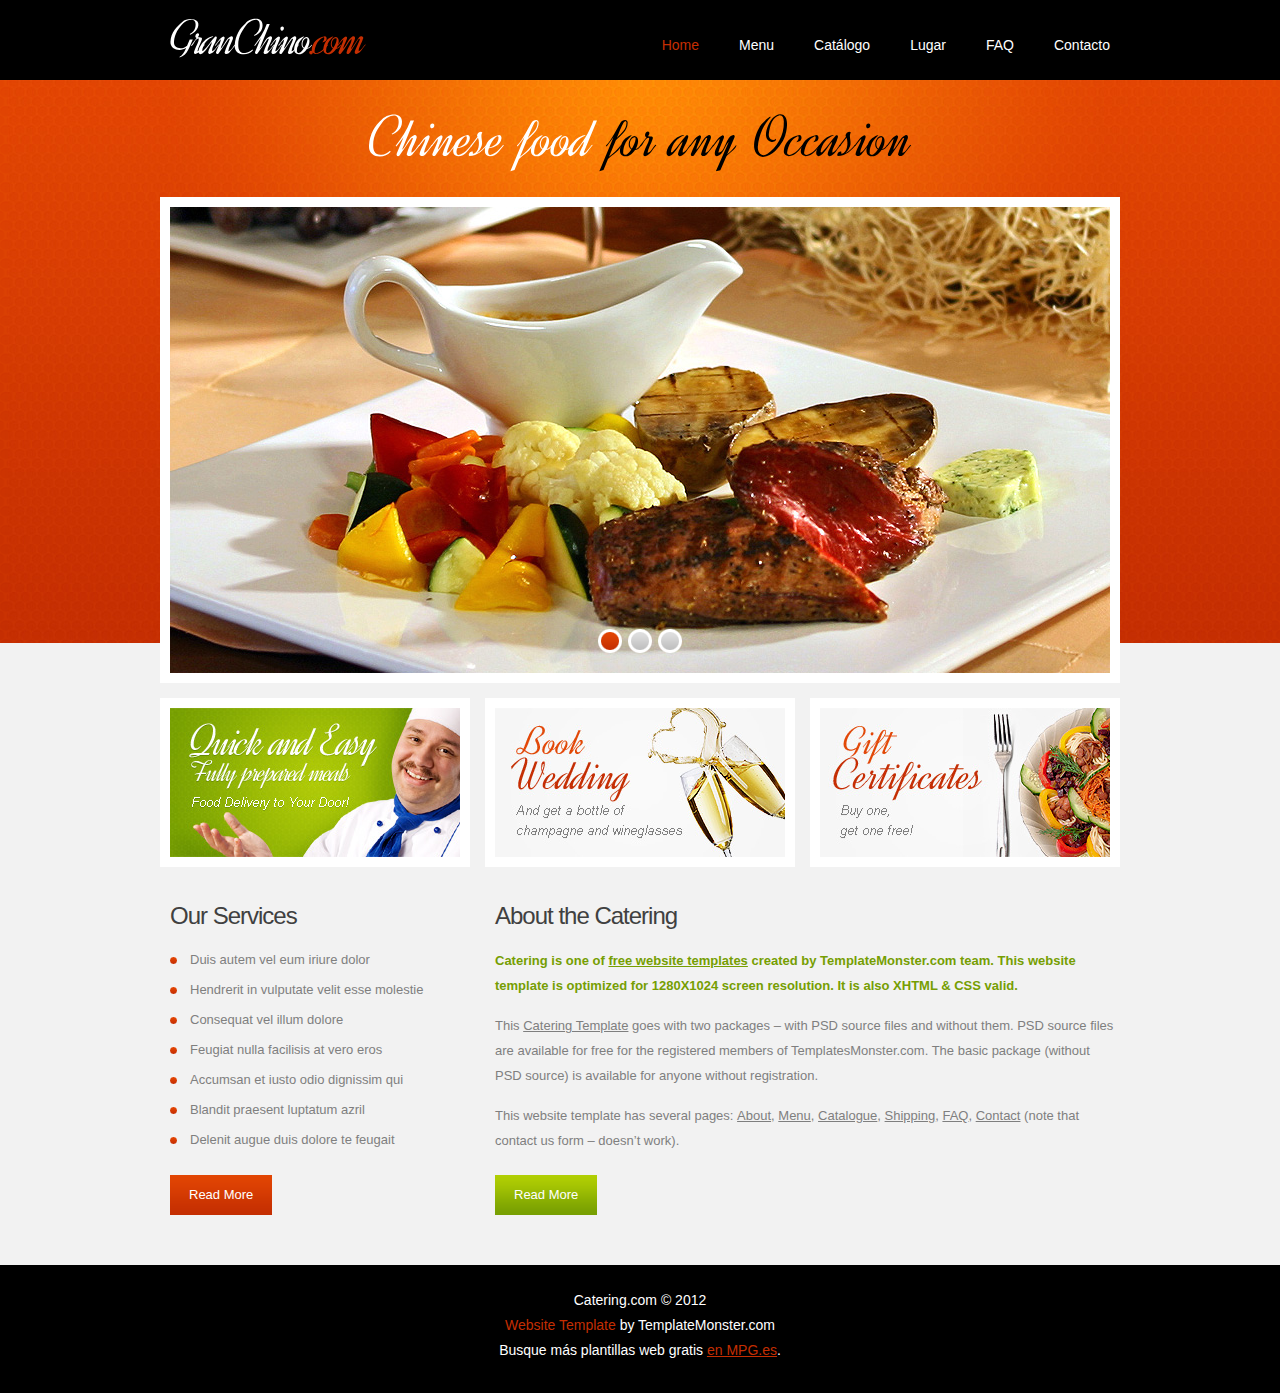
==== restaurante/templates/index.html @ fc42dd69 "render" ====
<!DOCTYPE html>
<html lang="en">
<head>
    <title>Gran Chino</title>
    <meta charset="utf-8">
    <link rel="stylesheet" href="css/reset.css" type="text/css" media="screen">
    <link rel="stylesheet" href="css/style.css" type="text/css" media="screen">
    <link rel="stylesheet" href="css/layout.css" type="text/css" media="screen"> 
    <script src="js/jquery-1.7.1.min.js" type="text/javascript"></script>
    <script src="js/cufon-yui.js" type="text/javascript"></script>
    <script src="js/cufon-replace.js" type="text/javascript"></script> 
    <script src="js/Dynalight_400.font.js" type="text/javascript"></script>
    <script src="js/FF-cash.js" type="text/javascript"></script>
    <script src="js/tms-0.3.js" type="text/javascript"></script>
    <script src="js/tms_presets.js" type="text/javascript"></script>
    <script src="js/jquery.easing.1.3.js" type="text/javascript"></script>
    <script src="js/jquery.equalheights.js" type="text/javascript"></script>    
	<!--[if lt IE 8]>
    <div style=' clear: both; text-align:center; position: relative;'>
        <a href="http://windows.microsoft.com/en-US/internet-explorer/products/ie/home?ocid=ie6_countdown_bannercode">
        	<img src="http://storage.ie6countdown.com/assets/100/images/banners/warning_bar_0000_us.jpg" border="0" height="42" width="820" alt="You are using an outdated browser. For a faster, safer browsing experience, upgrade for free today." />
        </a>
    </div>
	<![endif]-->
    <!--[if lt IE 9]>
   		<script type="text/javascript" src="js/html5.js"></script>
	<![endif]-->
</head>
<body id="page1">
	<!--==============================header=================================-->
    <header>
    	<div class="row-top">
        	<div class="main">
            	<div class="wrapper">
                	<h1><a href="index.html">GranChino<span>.com</span></a></h1>
                    <nav>
                        <ul class="menu">
                            <li><a class="active" href="index.html">Home</a></li>
                            <li><a href="menu.html">Menu</a></li>
                            <li><a href="catalogue.html">Catálogo</a></li>
                            <li><a href="shipping.html">Lugar</a></li>
                            <li><a href="faq.html">FAQ </a></li>
                            <li><a href="contact.html">Contacto</a></li>
                        </ul>
                    </nav>
                </div>
            </div>
        </div>
        <div class="row-bot">
        	<div class="row-bot-bg">
            	<div class="main">
                	<h2>Chinese food <span>for any Occasion</span></h2>
                    <div class="slider-wrapper">
                        <div class="slider">
                            <ul class="items">
                                <li>
                                    <img src="images/slider-img1.jpg" alt="" />
                                </li>
                                <li>
                                    <img src="images/slider-img2.jpg" alt="" />
                                </li>
                                <li>
                                    <img src="images/slider-img3.jpg" alt="" />
                                </li>
                            </ul>
                        </div>
                    </div>
                </div>
            </div>
        </div>
    </header>
    
	<!--==============================content================================-->
    <section id="content"><div class="ic"></div>
        <div class="main">
            <div class="wrapper img-indent-bot">
                <article class="col-1">
                	<a href="#"><img class="img-border" src="images/banner-1.jpg" alt=""></a>
                </article>
                <article class="col-1">
                	<a href="#"><img class="img-border" src="images/banner-2.jpg" alt=""></a>
                </article>
                <article class="col-2">
                	<a href="#"><img class="img-border" src="images/banner-3.jpg" alt=""></a>
                </article>
            </div>
            <div class="wrapper">
            	<article class="column-1">
                	<div class="indent-left">
                        <div class="maxheight indent-bot">
                            <h3>Our Services</h3>
                            <ul class="list-1">
                                <li><a href="#">Duis autem vel eum iriure dolor</a></li>
                                <li><a href="#">Hendrerit in vulputate velit esse molestie </a></li>
                                <li><a href="#">Consequat vel illum dolore</a></li>
                                <li><a href="#">Feugiat nulla facilisis at vero eros</a></li>
                                <li><a href="#">Accumsan et iusto odio dignissim qui</a></li>
                                <li><a href="#">Blandit praesent luptatum azril</a></li>
                                <li><a href="#">Delenit augue duis dolore te feugait</a></li>
                            </ul>
                        </div>
                        <a class="button-1" href="#">Read More</a>
                    </div>
                </article>
                <article class="column-2">
                	<div class="maxheight indent-bot">
                        <h3 class="p1">About the Catering</h3>
                        <h6 class="p2">Catering is one of <a class="color-3" href="http://blog.templatemonster.com/free-website-templates/" target="_blank">free website templates</a> created by TemplateMonster.com team. This website template is optimized for 1280X1024 screen resolution. It is also XHTML &amp; CSS valid.</h6>
                        <p class="p2">This <a href="http://blog.templatemonster.com/2012/01/23/free-website-template-jquery-slider-food-delivery-project/" target="_blank">Catering Template</a> goes with two packages – with PSD source files and without them. PSD source files are available for free for the registered members of TemplatesMonster.com. The basic package (without PSD source) is available for anyone without registration.</p>
                        This website template has several pages: <a href="index.html">About</a>, <a href="menu.html">Menu</a>, <a href="catalogue.html">Catalogue</a>, <a href="shipping.html">Shipping</a>, <a href="faq.html">FAQ</a>, <a href="contact.html">Contact</a> (note that contact us form – doesn’t work).
                    </div>
                    <a class="button-2" href="#">Read More</a>
                </article>
            </div>
        </div>
    </section>
    
	<!--==============================footer=================================-->
    <footer>
        <div class="main">
        	<div class="aligncenter">
            	<span>Catering.com &copy; 2012</span>
                <a rel="nofollow" class="link" target="_blank" href="http://www.templatemonster.com/">Website Template</a> by TemplateMonster.com<br>Busque m&aacute;s plantillas web gratis <a href="http://www.mejoresplantillasgratis.es" target="_blank">en MPG.es</a>.
            </div>
        </div>
    </footer>
    <script type="text/javascript"> Cufon.now(); </script>
    <script type="text/javascript">
		$(window).load(function() {
			$('.slider')._TMS({
				duration:1000,
				easing:'easeOutQuint',
				preset:'slideDown',
				slideshow:7000,
				banners:false,
				pauseOnHover:true,
				pagination:true,
				pagNums:false
			});
		});
    </script>
</body>
</html>
---- restaurante/templates/css/style.css ----
/* Getting the new tags to behave */
article, aside, audio, canvas, command, datalist, details, embed, figcaption, figure, footer, header, hgroup, keygen, meter, nav, output, progress, section, source, video {display:block;}
mark, rp, rt, ruby, summary, time {display:inline;}

/* Global properties ======================================================== */
html {width:100%;}
body {font-family:Arial, Helvetica, sans-serif;font-size:100%; color:#7f7f7f;min-width:960px;background:#000}
.ic {border:0;float:right;background:#fff;color:#f00;width:50%;line-height:10px;font-size:10px;margin:-220% 0 0 0;overflow:hidden;padding:0}
.bg {width:100%; background:url(../images/bg-top.jpg) center 0 no-repeat;}

.main {
	width:960px; 	
	padding:0;
	margin:0 auto;
	font-size:13px;
	line-height:25px;
}
.container {
	width:940px; 	
	padding:0;
	margin:0 auto;
}

a {color:#7f7f7f; outline:none;}
a:hover {text-decoration:none;}

.col-1, .col-2,
.column-1, .column-2 {float:left;}

.wrapper {width:100%; overflow:hidden;}
.extra-wrap {overflow:hidden;}
.clear {
	clear: both;
	display: block;
	overflow: hidden;
	visibility: hidden;
	width: 0;
	height: 0;
}
 
p {margin-bottom:18px;}
.p1 {margin-bottom:8px;}
.p2 {margin-bottom:15px;}
.p3 {margin-bottom:30px;}
.p4 {margin-bottom:40px;}
.p5 {margin-bottom:50px;}

.reg {text-transform:uppercase;}

.fleft {float:left;}
.fright {float:right;}

.alignright {text-align:right;}
.aligncenter {text-align:center;}

.it {font-style:italic;}

.color-1 {color:#fff;}
.color-2 {color:#c42e02;}
.color-3 {color:#769e02 !important;}

.img-border {border:10px solid #fff;}

/*********************************boxes**********************************/
.indent {padding:20px;}
.indent-left {padding-left:10px;}
.indent-right {padding-right:50px;}

.indent-bot {margin-bottom:20px;}
.indent-bot2 {margin-bottom:30px;}
.indent-bot3 {margin-bottom:45px;}

.prev-indent-bot {margin-bottom:10px;}
.img-indent-bot {margin-bottom:25px;}
.margin-bot {margin-bottom:35px;}

.img-indent {float:left; margin:0 30px 0px 0;}	
.img-indent2 {float:left; margin:0 13px 0px 0;}	
.img-indent-r {float:right; margin:0 0px 0px 40px;}	

.buttons a:hover {cursor:pointer;}

.menu li a,
.list-1 li a,
.link,
.button-1,
.button-2,
h1 a {text-decoration:none;}	

/*********************************header*************************************/
header {
	width:100%;
	background:#f2f2f2;
	position:relative; 
	z-index:2;
}

.row-top {
	width:100%;
	padding:10px 0;
	background:#000;
}

h1 {
	padding:0px 0 0 10px; 
	float:left;
}
	h1 a {
		display:inline-block;
		font-size:50px;
		font-weight:normal;
		line-height:1.4em;
		color:#fff;
		letter-spacing:-3px;
		margin-top:-10px;
	}
		h1 a span {color:#c52e02}
		
h2 {
	font-size:60px;
	font-weight:normal;
	line-height:108px;
	color:#fff;
	text-align:center;
}
	h2 span {color:#000;}
	#page1 h2 {margin-bottom:9px;}
	
/***** menu *****/
.menu {
	padding:26px 10px 0 0; 
	float:right;
}
.menu li {
	float:left;
	padding-left:40px;
}
.menu li a { 
	font-size:14px; 
	line-height:18px; 
	padding:0; 
	color:#fff; 
}
.menu li a.active,
.menu > li > a:hover {color:#c52e02;}

.row-bot {
	width:100%;
	background:url(../images/row-bot-tail.gif) center top repeat-x;
}
.row-bot-bg {
	width:100%;
	min-height:122px;
	background:url(../images/row-bot-bg.jpg) center top no-repeat;
}

/***** slider *****/
.slider-wrapper {
	width:940px;
	height:466px;
	padding:10px;
	background:#fff;
	overflow:hidden;
}
.slider {
	width:940px;
	height:466px;
}
.items {display:none;}

.pagination {
	position:absolute;
	left:427px;
	bottom:19px;
	z-index:99;
}
	.pagination li {
		float:left;
		padding-right:4px;
	}
	.pagination a {
		display:block;
		width:26px;
		height:26px;
		background:url(../images/slider-pagination.png) right top no-repeat;
		cursor:pointer;
	}
	.pagination li.current a {cursor:default;}
	.pagination li.current a,
	.pagination a:hover {background-position:left top;}

/*********************************content*************************************/
#content {
	width:100%; 
	padding:15px 0 50px;
	background:#f2f2f2;
	position:relative;
	z-index:1;
}

.spacer-1 {
	width:100%; 
	background:url(../images/pic-1.gif) 217px 0 repeat-y;
}

h3 {
	font-size:24px; 
	line-height:2em; 
	color:#404040;
	font-weight:normal;
	letter-spacing:-1px;
	margin-bottom:5px;
}
h5 {margin-bottom:2px;}
h6 {color:#769e02;}

.border-bot {
	width:100%; 
	padding-bottom:20px; 
	background:url(../images/pic-1.gif) 0 bottom repeat-x;
}

.box {
	width:100%; 
	background:url(../images/box-tail.gif) 0 0 repeat-x;
}

.button-1 {
	display:inline-block; 
	padding:12px 19px;
	font-size:13px;
	line-height:1.23em;
	color:#fff; 
	background:url(../images/button1-tail.gif) 0 0 repeat-x #c42e02;
	cursor:pointer;
}
.button-1:hover {background:#c42e02;}

.button-2 {
	display:inline-block; 
	padding:12px 19px;
	font-size:13px;
	line-height:1.23em;
	color:#fff; 
	background:url(../images/button2-tail.gif) 0 0 repeat-x #779f02;
	cursor:pointer;
}
.button-2:hover {background:#779f02;}

.list-1 li {
	line-height:18px; 
	padding:6px 0 6px 20px; 
	background:url(../images/marker-1.png) 0 12px no-repeat;
}
	.list-1 a {
		display:inline-block;
		color:#7f7f7f;
	}
	.list-1 a:hover {color:#d53a03; text-decoration:underline;}
	.list-1 span {display:block; line-height:25px; padding:8px 0 17px;}
	.list-1 strong {display:block;}
	
.list-2 {width:270px;}
.list-2 dt {font-weight:bold; margin-bottom:5px;}
.list-2 dt,
.list-2 dd {width:100%; overflow:hidden;}
.list-2 em {font-style:normal; float:left;}
.list-2 span {float:right; text-align:right; width:auto; font-weight:normal;}
.list-2 dt span {font-weight:bold;}

.price-list li {
	overflow: hidden; 
	vertical-align: top;
	line-height: 18px;
	padding:6px 0 6px 20px;
	background:url(../images/marker-2.png) 0 12px no-repeat;
}
	.price-list strong {
		display: block; 
		overflow: hidden;
	}
	.price-list span {
		float: right;
		color: #7f7f7f;
	}
	.price-list a {
		float: left;
		text-decoration: none;
		color: #7f7f7f;
	}
	.price-list a:hover {color:#81a60b; text-decoration:underline;}

.link:hover {text-decoration:underline;} 

.link-1 {
	display:inline-block; 
	font-size:14px; 
	padding-right:8px; 
	background:url(../images/marker-3.gif) right 8px no-repeat;
}
.link-1:hover {color:#fff;} 

.text-1 {font-size:14px;} 

dl span {float:left; width:96px; font-weight:bold;}

/***** bx-slider *****/
.bx-wrapper {overflow:hidden; position:relative;}
	#page2 .bx-wrapper {width:450px !important; height:545px;}
	#page3 .bx-wrapper {width:940px !important; height:752px;}
.bx-window {height:510px; overflow:hidden; width:100%; position:relative;}
	#page3 .bx-window {height:710px;}
#slider {
	width:100%;
	height:510px;
	overflow:hidden;
}
#slider > div {
	overflow:hidden;
	width:160px;
	height:510px;
}
#slider-2 > div {
	overflow:hidden;
	width:240px;
	height:710px;
}
#slider figure {margin-bottom:8px;}
#slider-2 figure {margin-bottom:17px;}
#slider-2 h5 {margin-bottom:5px}
.bx-next {
	display:inline-block;
	font-size:19px;
	line-height:1.2em;
	color:#72ad1a;
	text-transform:capitalize;
	text-decoration:none;
	position:absolute;
	z-index:99;
	left:63px;
	bottom:4px;
}
.bx-prev {display:none !important;}

.bx-pager {padding:16px 0 0 0; text-align:center;}
	#page3 .bx-pager {text-align:right; padding:23px 20px 0 0;}
.pager-link {
	display:inline-block;
	color:#c42e02;
	margin-right:12px;
	cursor:pointer;
	text-decoration:none;
}
.pager-link:hover, 
.pager-active{color:#7f7f7f;}
.pager-active {cursor:default;}


/***** Lightbox image *****/
.lightbox-image {
	position:relative;
	z-index:1;
	overflow:hidden;
	display:inline-block;
	cursor:pointer;
	}
	.lightbox-image img {
		position:relative;
		z-index:1;
	}
	.lightbox-image span {
		display:inline-block;
		position:absolute;
		left:0px;
		top:-100%;
		width:100%;
		height:100%;
		background:url(../images/magnify.png) no-repeat 50% 50%;
		z-index:2;
		padding:0;
	}

/***** contact form *****/
#contact-form {
	display:block;
	width:100%;
}
	#contact-form label {
		display:block; 
		height:30px; 
		overflow:hidden;
	}
	#contact-form input {
		float:left; 
		width:232px; 
		font-size:12px; 
		line-height:1.25em;
		color:#808080;
		padding:2px 10px; 
		margin:0; 
		font-family:Arial, Helvetica, sans-serif; 
		border:1px solid #ededed;
		background:#fff;
		outline:none;
	}
	#contact-form textarea {
		float:left;
		height:204px; 
		width:474px;
		max-height:204px; 
		max-width:474px;
		font-size:12px; 
		line-height:1.25em;
		color:#808080;
		padding:5px 10px; 
		margin:0; 
		font-family:Arial, Helvetica, sans-serif; 
		border:1px solid #ededed;
		background:#fff;
		overflow:auto;
		outline:none;
	}
.text-form {
	float:left; 
	display:block; 
	line-height:24px;
	width:115px; 
}

.buttons {padding:10px 0 0 0; text-align:right;}
.buttons a {margin-left:6px; padding:12px 35px;}
		
/****************************footer************************/
footer {
	width:100%; 
	padding:23px 0 30px;
	color:#fff;
}
	footer a {color:#c42e02;}
	footer span {display:block;}
	footer .main {font-size:14px; line-height:25px;}

.list-services {
	padding:0;
}
	.list-services li {
		float:left; 
		padding:0 0 0 10px;
	}
---- restaurante/templates/css/layout.css ----
/**********index.html************/
#page1 .col-1 {width:310px; margin-right:15px;}
#page1 .col-2 {width:310px;}
#page1 .column-1 {width:310px; margin-right:25px;}
#page1 .column-2 {width:620px;}

/**********menu.html************/
#page2 #content {padding:25px 0 48px;}
#page2 .col-1 {width:460px; margin-right:50px;}
#page2 .col-2 {width:440px;}
#page2 .column-1 {width:310px; margin-right:25px;}
#page2 .column-2 {width:620px;}

/**********catalogue.html************/
#page3 #content {padding:25px 0 48px;}

/**********shipping.html************/
#page4 #content {padding:25px 0 42px;}
#page4 .col-1 {width:290px; margin-right:50px;}
#page4 .col-2 {width:610px;}

/**********faq.html************/
#page5 #content {padding:25px 0 20px;}

/**********contact.html************/
#page6 #content {padding:25px 0 42px;}
#page6 .col-1 {width:290px; margin-right:50px;}
#page6 .col-2 {width:610px;}
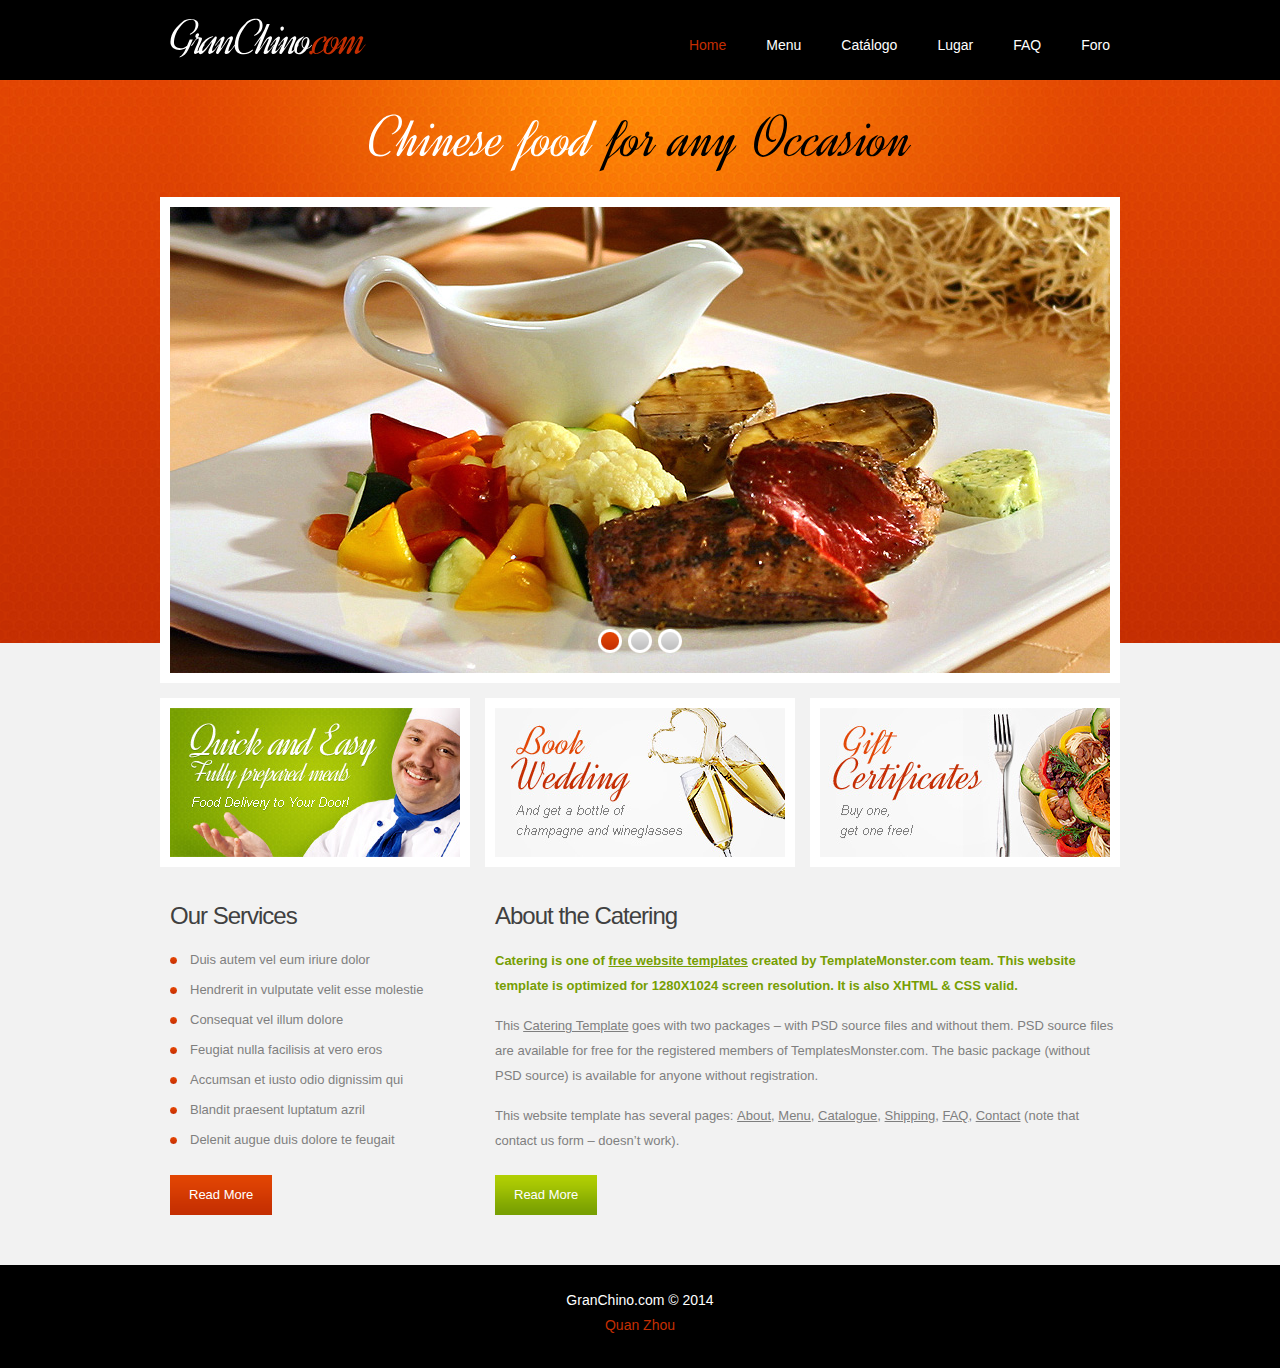
==== commit ca887152: "mapa" ====
--- a/restaurante/templates/index.html
+++ b/restaurante/templates/index.html
@@ -3,27 +3,27 @@
 <head>
     <title>Gran Chino</title>
     <meta charset="utf-8">
-    <link rel="stylesheet" href="css/reset.css" type="text/css" media="screen">
-    <link rel="stylesheet" href="css/style.css" type="text/css" media="screen">
-    <link rel="stylesheet" href="css/layout.css" type="text/css" media="screen"> 
-    <script src="js/jquery-1.7.1.min.js" type="text/javascript"></script>
-    <script src="js/cufon-yui.js" type="text/javascript"></script>
-    <script src="js/cufon-replace.js" type="text/javascript"></script> 
-    <script src="js/Dynalight_400.font.js" type="text/javascript"></script>
-    <script src="js/FF-cash.js" type="text/javascript"></script>
-    <script src="js/tms-0.3.js" type="text/javascript"></script>
-    <script src="js/tms_presets.js" type="text/javascript"></script>
-    <script src="js/jquery.easing.1.3.js" type="text/javascript"></script>
-    <script src="js/jquery.equalheights.js" type="text/javascript"></script>    
+    <link rel="stylesheet" href="../templates/css/reset.css" type="text/css" media="screen">
+    <link rel="stylesheet" href="../templates/css/style.css" type="text/css" media="screen">
+    <link rel="stylesheet" href="../templates/css/layout.css" type="text/css" media="screen"> 
+    <script src="../templates/js/jquery-1.7.1.min.js" type="text/javascript"></script>
+    <script src="../templates/js/cufon-yui.js" type="text/javascript"></script>
+    <script src="../templates/js/cufon-replace.js" type="text/javascript"></script> 
+    <script src="../templates/js/Dynalight_400.font.js" type="text/javascript"></script>
+    <script src="../templates/js/FF-cash.js" type="text/javascript"></script>
+    <script src="../templates/js/tms-0.3.js" type="text/javascript"></script>
+    <script src="../templates/js/tms_presets.js" type="text/javascript"></script>
+    <script src="../templates/js/jquery.easing.1.3.js" type="text/javascript"></script>
+    <script src="../templates/js/jquery.equalheights.js" type="text/javascript"></script>    
 	<!--[if lt IE 8]>
     <div style=' clear: both; text-align:center; position: relative;'>
         <a href="http://windows.microsoft.com/en-US/internet-explorer/products/ie/home?ocid=ie6_countdown_bannercode">
-        	<img src="http://storage.ie6countdown.com/assets/100/images/banners/warning_bar_0000_us.jpg" border="0" height="42" width="820" alt="You are using an outdated browser. For a faster, safer browsing experience, upgrade for free today." />
+        	<img src="../templates/http://storage.ie6countdown.com/assets/100/images/banners/warning_bar_0000_us.jpg" border="0" height="42" width="820" alt="You are using an outdated browser. For a faster, safer browsing experience, upgrade for free today." />
         </a>
     </div>
 	<![endif]-->
     <!--[if lt IE 9]>
-   		<script type="text/javascript" src="js/html5.js"></script>
+   		<script type="text/javascript" src="../templates/js/html5.js"></script>
 	<![endif]-->
 </head>
 <body id="page1">
@@ -38,9 +38,9 @@
                             <li><a class="active" href="index.html">Home</a></li>
                             <li><a href="menu.html">Menu</a></li>
                             <li><a href="catalogue.html">Catálogo</a></li>
-                            <li><a href="shipping.html">Lugar</a></li>
+                            <li><a href="lugar.html">Lugar</a></li>
                             <li><a href="faq.html">FAQ </a></li>
-                            <li><a href="contact.html">Contacto</a></li>
+                            <li><a href="foro.html">Foro</a></li>
                         </ul>
                     </nav>
                 </div>
@@ -54,13 +54,13 @@
                         <div class="slider">
                             <ul class="items">
                                 <li>
-                                    <img src="images/slider-img1.jpg" alt="" />
+                                    <img src="../templates/images/slider-img1.jpg" alt="" />
                                 </li>
                                 <li>
-                                    <img src="images/slider-img2.jpg" alt="" />
+                                    <img src="../templates/images/slider-img2.jpg" alt="" />
                                 </li>
                                 <li>
-                                    <img src="images/slider-img3.jpg" alt="" />
+                                    <img src="../templates/images/slider-img3.jpg" alt="" />
                                 </li>
                             </ul>
                         </div>
@@ -75,13 +75,13 @@
         <div class="main">
             <div class="wrapper img-indent-bot">
                 <article class="col-1">
-                	<a href="#"><img class="img-border" src="images/banner-1.jpg" alt=""></a>
+                	<a href="#"><img class="img-border" src="../templates/images/banner-1.jpg" alt=""></a>
                 </article>
                 <article class="col-1">
-                	<a href="#"><img class="img-border" src="images/banner-2.jpg" alt=""></a>
+                	<a href="#"><img class="img-border" src="../templates/images/banner-2.jpg" alt=""></a>
                 </article>
                 <article class="col-2">
-                	<a href="#"><img class="img-border" src="images/banner-3.jpg" alt=""></a>
+                	<a href="#"><img class="img-border" src="../templates/images/banner-3.jpg" alt=""></a>
                 </article>
             </div>
             <div class="wrapper">
@@ -119,8 +119,8 @@
     <footer>
         <div class="main">
         	<div class="aligncenter">
-            	<span>Catering.com &copy; 2012</span>
-                <a rel="nofollow" class="link" target="_blank" href="http://www.templatemonster.com/">Website Template</a> by TemplateMonster.com<br>Busque m&aacute;s plantillas web gratis <a href="http://www.mejoresplantillasgratis.es" target="_blank">en MPG.es</a>.
+            	<span>GranChino.com &copy; 2014</span>
+                <a rel="nofollow" class="link" target="_blank" href="http://www.github.com/zhquan/PFG/">Quan Zhou</a>
             </div>
         </div>
     </footer>
